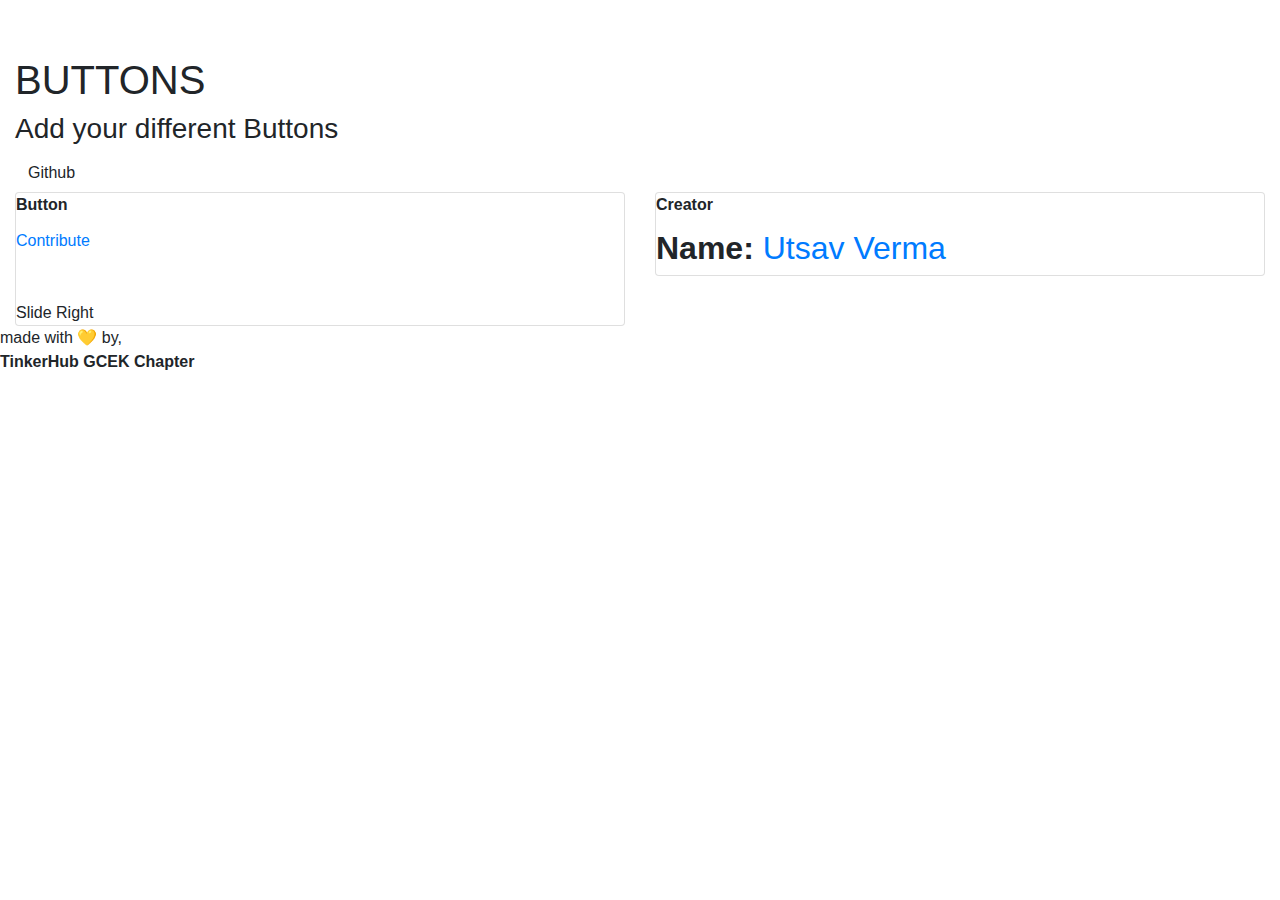
==== pages/buttons.html @ 8f33ceb5 "Merge branch 'master' into utsav" ====
<!DOCTYPE html>
<html lang="en">

<head>
  <meta charset="UTF-8" />
  <meta name="viewport" content="width=device-width, initial-scale=1.0" />
  <title>Tinktober CSS</title>
  <link rel="icon" href="../favicon/android-chrome-192x192.png" type="image" />
  <link
    href="https://fonts.googleapis.com/css2?family=Anton&family=Montserrat:ital,wght@0,100;0,300;0,400;0,500;0,600;0,700;0,800;0,900;1,400;1,700&display=swap"
    rel="stylesheet" />
  <link rel="stylesheet" href="https://stackpath.bootstrapcdn.com/bootstrap/4.5.2/css/bootstrap.min.css"
    integrity="sha384-JcKb8q3iqJ61gNV9KGb8thSsNjpSL0n8PARn9HuZOnIxN0hoP+VmmDGMN5t9UJ0Z" crossorigin="anonymous" />
  <link rel="stylesheet" href="../css/style.css" />
  <link rel="stylesheet" href="../css/buttons.css" />
  <link rel="stylesheet" href="../css/cardcolor.css" />
  <link rel="stylesheet" href="../css/assets/magic.css" />
</head>

<body>
  <section class="header">
    <nav class="navbar">
      <div class="container">
        <a class="navbar-brand" href="../index.html">
          <img class="image" src="../images/logo.png" alt="">
        </a>
      </div>
    </nav>
    <div class="container-fluid section-for-header">
      <div class="content">
        <div class="content-header">
          <h1>BUTTONS</h1>
        </div>
        <div class="content-body">
          <h3>Add your different Buttons</h3>
        </div>
        <div class="content-footer">
          <a href="https://github.com/TinkerHub-GCEK/Tinktober-CSS" class="btn"
              ><i class="fab fa-github" ></i> Github
          </a>
        </div>
      </div>
    </div>
  </section>
  <section class="items">
    <div class="container-fluid">
      <!--    Utsav Verma    -->
      <!-- Add your html content that you have copied from contributors.md along with you component -->
      <div class="row">
        <div class="col-lg-6">
          <div class="component">
            <div class="card magictime">
      
              <!-- Here Philip is the css selector for changing card color, write your name in the place of philip-->
      
              <div class="card-title utsav">
                <strong>Button</strong>
              </div>
              <div class="card-content">
      
                <a href="https://github.com/rubenshibu/css-components" class="button"
              ><i class="fab fa-github" ></i> Contribute
          </a>
          <br /> <br /><br />
          <div class="button_slide slide_right">Slide Right</div>
              </div>
            </div>
          </div>
        </div>
        <div class="col-lg-6">
          <div class="component">
            <div class="card magictime">
      
              <!-- Here Philip is the css selector for changing card color-->
      
              <div class="card-title utsav">
                <strong>Creator</strong>
              </div>
              <div class="card-content">
                <div class="creater-name">
                  <h2>
                    <b>Name:</b
                    ><span>
      
                    <!-- Add your name and github profile link.  -->
      
                    <a href="https://github.com/utsaverma2001-crypto">Utsav Verma </a>
                    </span>
                  </h2>
                </div>
              </div>
            </div>
          </div>
        </div>
      </div>

    </div>
  </section>
  <footer>
    <p>made with   💛   by, <br /><strong>TinkerHub GCEK Chapter</strong></p>
  </footer>
  <script src="https://kit.fontawesome.com/97124b44f5.js" crossorigin="anonymous"></script>
  <script src="../js/index.js"></script>
</body>

</html>
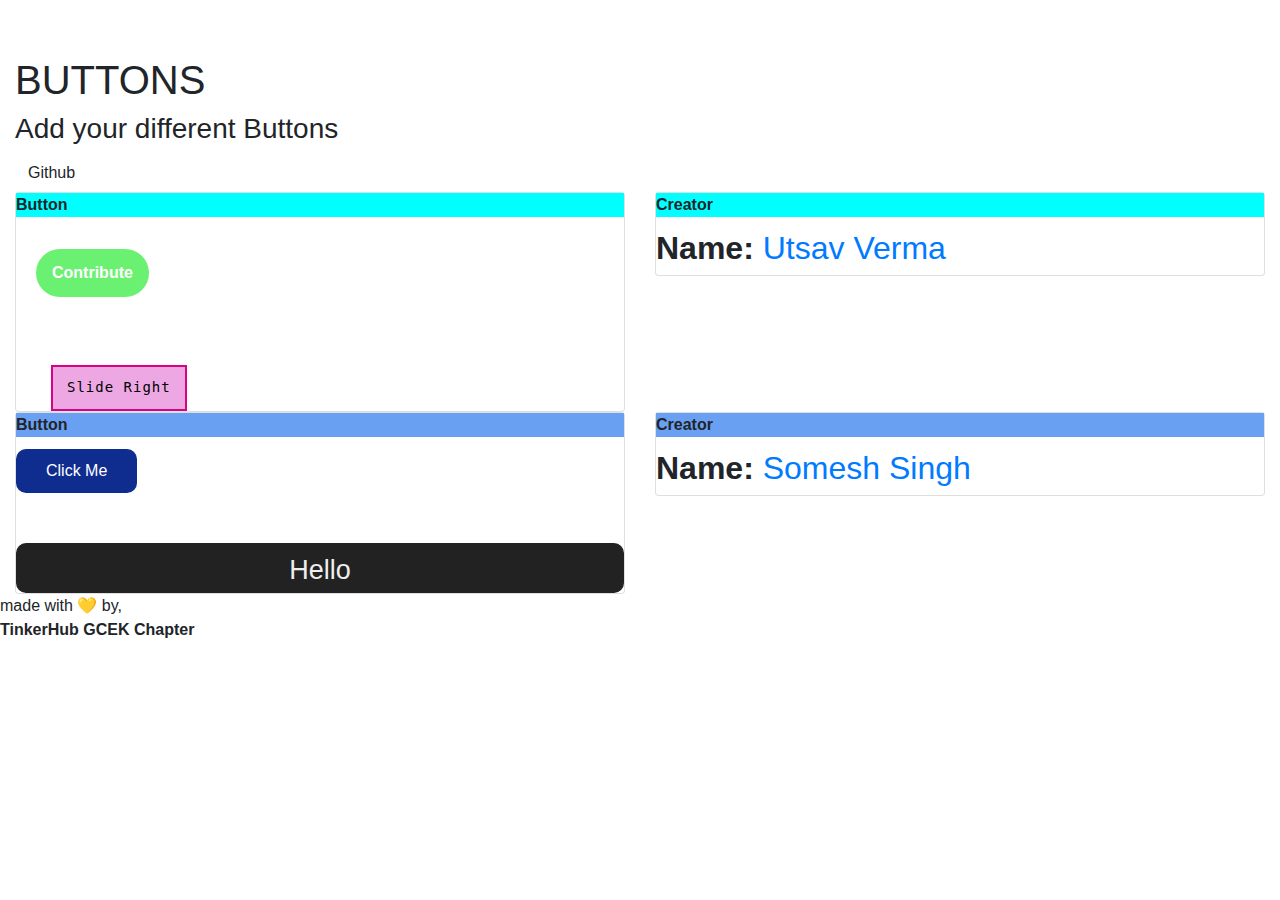
==== commit 329a132d: "Merge pull request #4 from aswathysaji/master" ====
--- a/pages/buttons.html
+++ b/pages/buttons.html
@@ -35,8 +35,7 @@
           <h3>Add your different Buttons</h3>
         </div>
         <div class="content-footer">
-          <a href="https://github.com/TinkerHub-GCEK/Tinktober-CSS" class="btn"
-              ><i class="fab fa-github" ></i> Github
+          <a href="https://github.com/TinkerHub-GCEK/Tinktober-CSS" class="btn"><i class="fab fa-github"></i> Github
           </a>
         </div>
       </div>
@@ -50,19 +49,19 @@
         <div class="col-lg-6">
           <div class="component">
             <div class="card magictime">
-      
+
               <!-- Here Philip is the css selector for changing card color, write your name in the place of philip-->
-      
+
               <div class="card-title utsav">
                 <strong>Button</strong>
               </div>
               <div class="card-content">
-      
-                <a href="https://github.com/rubenshibu/css-components" class="button"
-              ><i class="fab fa-github" ></i> Contribute
-          </a>
-          <br /> <br /><br />
-          <div class="button_slide slide_right">Slide Right</div>
+
+                <a href="https://github.com/TinkerHub-GCEK/Tinktober-CSS" class="button"><i class="fab fa-github"></i>
+                  Contribute
+                </a>
+                <br /> <br /><br />
+                <div class="button_slide slide_right">Slide Right</div>
               </div>
             </div>
           </div>
@@ -70,21 +69,67 @@
         <div class="col-lg-6">
           <div class="component">
             <div class="card magictime">
-      
+
               <!-- Here Philip is the css selector for changing card color-->
-      
+
               <div class="card-title utsav">
                 <strong>Creator</strong>
               </div>
               <div class="card-content">
                 <div class="creater-name">
                   <h2>
-                    <b>Name:</b
-                    ><span>
-      
-                    <!-- Add your name and github profile link.  -->
-      
-                    <a href="https://github.com/utsaverma2001-crypto">Utsav Verma </a>
+                    <b>Name:</b><span>
+
+                      <!-- Add your name and github profile link.  -->
+
+                      <a href="https://github.com/utsaverma2001-crypto">Utsav Verma </a>
+                    </span>
+                  </h2>
+                </div>
+              </div>
+            </div>
+          </div>
+        </div>
+      </div>
+
+      <!--      Somesh Singh     -->
+      <div class="row">
+        <div class="col-lg-6">
+          <div class="component">
+            <div class="card magictime">
+
+              <!-- Here Philip is the css selector for changing card color, write your name in the place of philip-->
+
+              <div class="card-title somesh">
+                <strong>Button</strong>
+              </div>
+              <div class="card-content">
+
+                <!-- Add your html code for your component inside this. -->
+
+                <button class="somesh-glow-button">Click Me</button>
+                <div id="somesh-button-2"><span class="somesh-span-button-2">Hello</span><div id="somesh-circle-button-2"></div></div>
+              </div>
+            </div>
+          </div>
+        </div>
+        <div class="col-lg-6">
+          <div class="component">
+            <div class="card magictime">
+
+              <!-- Here Philip is the css selector for changing card color-->
+
+              <div class="card-title somesh">
+                <strong>Creator</strong>
+              </div>
+              <div class="card-content">
+                <div class="creater-name">
+                  <h2>
+                    <b>Name:</b><span>
+
+                      <!-- Add your name and github profile link.  -->
+
+                      <a href="https://github.com/someshsingh2620">Somesh Singh</a>
                     </span>
                   </h2>
                 </div>
@@ -97,10 +142,10 @@
     </div>
   </section>
   <footer>
-    <p>made with   💛   by, <br /><strong>TinkerHub GCEK Chapter</strong></p>
+    <p>made with 💛 by, <br /><strong>TinkerHub GCEK Chapter</strong></p>
   </footer>
   <script src="https://kit.fontawesome.com/97124b44f5.js" crossorigin="anonymous"></script>
   <script src="../js/index.js"></script>
 </body>
 
-</html>
+</html>--- a/css/buttons.css
+++ b/css/buttons.css
@@ -0,0 +1,117 @@
+/* Add your Button component css to this file */
+.button {
+  margin: 20px;
+  display: inline-block;
+  cursor: pointer;
+  border-radius: 2rem;
+  font-weight: 600;
+  padding: 0.75em 1em;
+  transition: none;
+  position: relative;
+  background-color: #6af171;
+  color: #fff;
+  /* box-shadow: 0 4px #f3002e; */
+  text-decoration: none;
+}
+
+.utsav {
+  background-color: aqua;
+}
+
+.button_slide {
+
+  margin-left: 35px;
+  position: relative;
+  background-color: #eda8e3;
+  text-decoration: none;
+
+  color: rgb(0, 0, 0);
+  border: 2px solid rgb(216, 2, 134);
+  border-radius: 0px;
+  padding: 0.75em 1em;
+  display: inline-block;
+  font-family: "Lucida Console", Monaco, monospace;
+  font-size: 14px;
+  letter-spacing: 1px;
+  cursor: pointer;
+  box-shadow: inset 0 0 0 0 #D80286;
+  -webkit-transition: ease-out 0.4s;
+  -moz-transition: ease-out 0.4s;
+  transition: ease-out 0.4s;
+}
+
+.slide_right:hover {
+  box-shadow: inset 400px 0 0 0 #D80286;
+}
+
+.somesh {
+  background-color: #6aa0f1;
+}
+
+.somesh-glow-button {
+  text-decoration: none;
+  color: #fff;
+  background: rgb(15, 45, 143);
+  padding: 10px 30px;
+  border-radius: 10px;
+  border: none;
+  transition: all 0.2s ease-in-out;
+}
+
+.somesh-glow-button:hover {
+  color: rgb(45, 45, 224);
+  background-color: rgb(212, 209, 209);
+  box-shadow: 0 20px 35px rgba(12, 24, 199, 0.6);
+}
+
+#somesh-button-2 {
+  background: #222;
+  height: 50px;
+  min-width: 150px;
+  border: none;
+  border-radius: 10px;
+  color: #eee;
+  font-size: 27px;
+  position: relative;
+  transition: 1s;
+  -webkit-tap-highlight-color: transparent;
+  display: flex;
+  align-items: center;
+  justify-content: center;
+  cursor: pointer;
+  padding-top: 5px;
+  margin-top: 50px;
+}
+
+#somesh-button-2 #somesh-circle-button-2 {
+  width: 5px;
+  height: 5px;
+  background: transparent;
+  border-radius: 50%;
+  position: absolute;
+  top: 0;
+  left: 50%;
+  overflow: hidden;
+  transition: 500ms;
+}
+
+.somesh-span-button-2 {
+  -webkit-touch-callout: none;
+  -webkit-user-select: none;
+  -khtml-user-select: none;
+  -moz-user-select: none;
+  -ms-user-select: none;
+  user-select: none;
+}
+
+#somesh-button-2:hover {
+  background: transparent;
+}
+
+#somesh-button-2:hover #somesh-circle-button-2 {
+  height: 50px;
+  width: 150px;
+  left: 0;
+  border-radius: 0;
+  border-bottom: 2px solid #eee;
+}